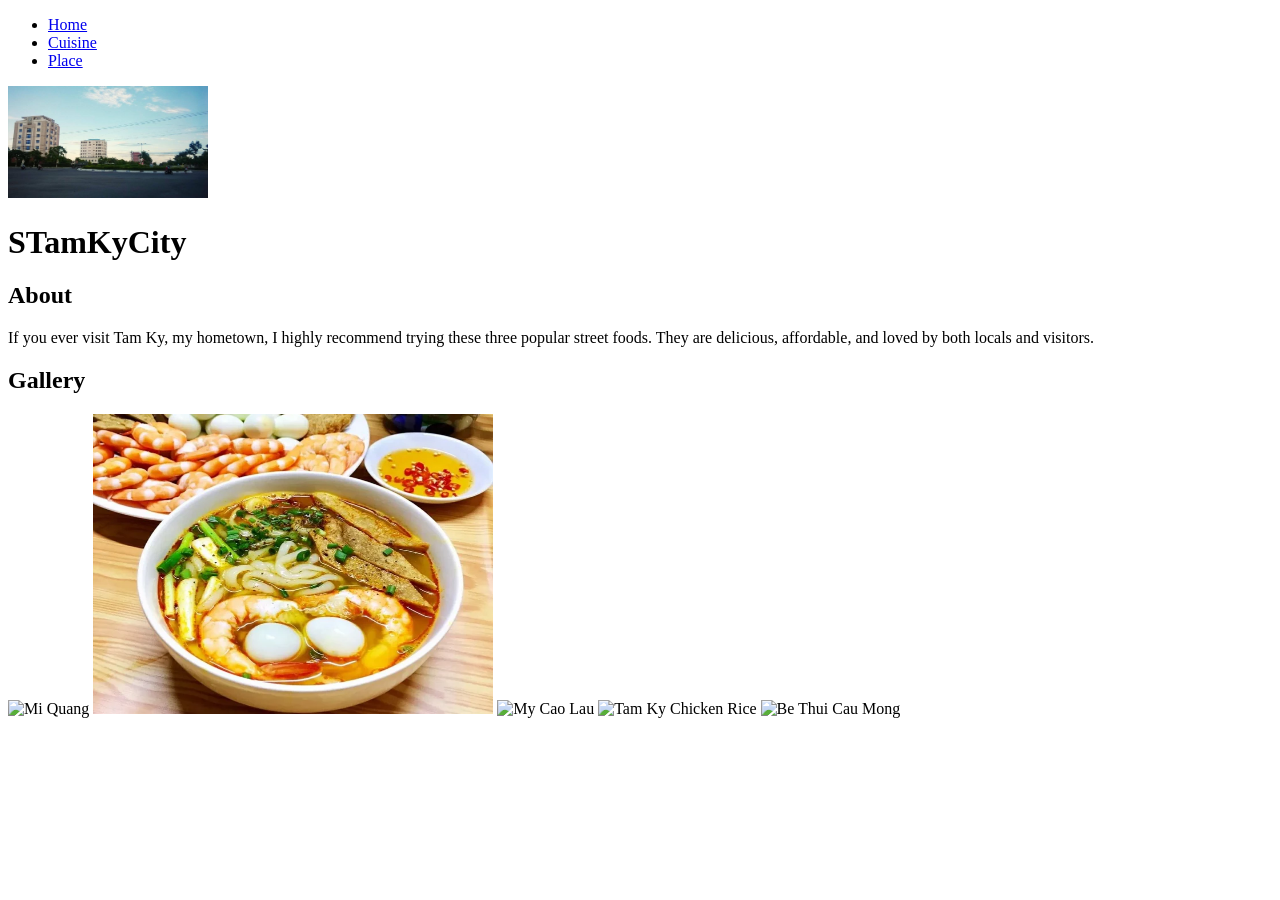
==== cuisine.html @ ef7f4aa4 "Update cuisine.html" ====
<!DOCTYPE html>
<html lang="en">
<head>
    <meta charset="UTF-8">
    <meta name="viewport" content="width=device-width, initial-scale=1.0">
    <title>Tam Ky City's cuisine</title>
    <link rel="stylesheet" href="css/style.css">
</head>

<body>
  <header>
    <nav>
      <ul>
        <li><a href="index.html">Home</a></li>
        <li><a href="cuisine.html">Cuisine</a></li>
        <li><a href="place.html">Place</a></li>
      </ul>
    </nav>
    <img src="image/TamKy.png" width="200" alt="My Blue City">
    <h1>STamKyCity</h1>
  </header>

<main>

    <section id="about">
        <h2>About</h2>
        <p>
           If you ever visit Tam Ky, my hometown, I highly recommend trying these three popular street foods. They are delicious, affordable, and loved by both locals and visitors.
        </p>
    </section>

</section>

    <section class="gallery">
        <h2>Gallery</h2>

        <img src="images/MiQuang.png"
             alt="Mi Quang" width="400" height="300">

        <img src="images/BanhCanh.png"
             alt="Banh Canh" width="400" height="300">

        <img src="images/CaoLau.png"
             alt="My Cao Lau" width="400" height="300">

        <img src="images/TamKyChickenRice.png"
             alt="Tam Ky Chicken Rice" width="400" height="300">

        <img src="images/BeThuiCauMong.png"
             alt="Be Thui Cau Mong" width="400" height="300">
    </section>

</main>

</footer>

</body>
</html>
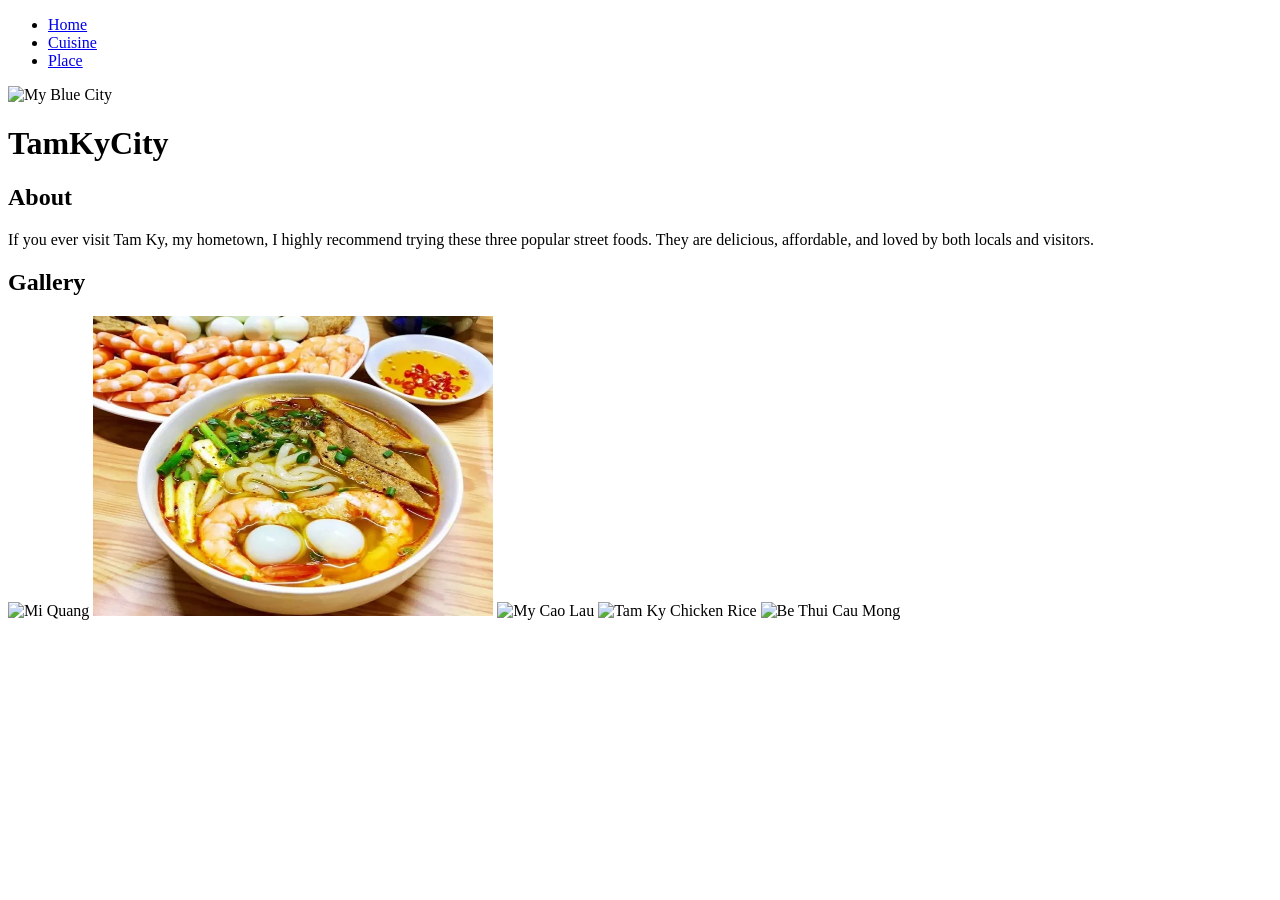
==== commit 06b28492: "Update cuisine.html" ====
--- a/cuisine.html
+++ b/cuisine.html
@@ -16,8 +16,8 @@
         <li><a href="place.html">Place</a></li>
       </ul>
     </nav>
-    <img src="image/TamKy.png" width="200" alt="My Blue City">
-    <h1>STamKyCity</h1>
+    <img src="images/TamKy.png" width="200" alt="My Blue City">
+    <h1>TamKyCity</h1>
   </header>
 
 <main>
@@ -29,7 +29,6 @@
         </p>
     </section>
 
-</section>
 
     <section class="gallery">
         <h2>Gallery</h2>
@@ -52,7 +51,5 @@
 
 </main>
 
-</footer>
-
 </body>
 </html>
